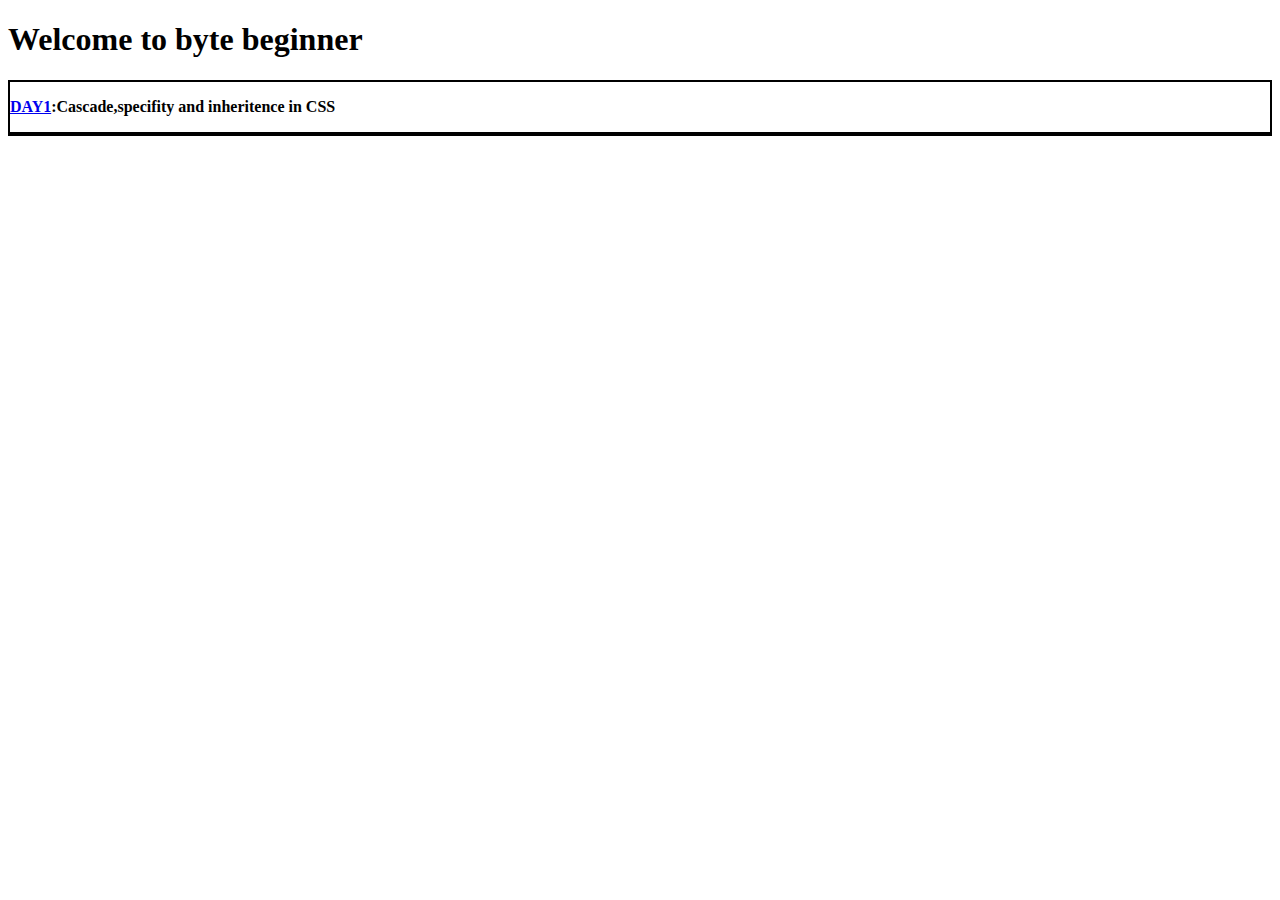
==== index.html @ 5ff83a12 "day1" ====
<!DOCTYPE html>
<html lang="en">
<head>
    <meta charset="UTF-8">
    <meta name="viewport" content="width=device-width, initial-scale=1.0">
    <title>Byte Beginner</title>
    <link rel="stylesheet" href="style.css">
</head>
<body>
    <!-- Format of the webise will be
        1. header -> logo and introduction
        2. day of code section (last 3 days of code), it will contain notes and snippet of all daily learning. Basically notes Blog.
        3. Project sction all completed projects and their showdown. 
    
    -->

    <header>
        <h1>Welcome to byte beginner</h1>
    </header>
    
    <section class="dayofcode">
        <div class="days">
            <p><b><a href="/daysofcode/Day1/day1.html">DAY1</a>:Cascade,specifity and inheritence in CSS</b></p>
        </div>
    </section>

    <section class="completedproject">

    </section>


    
</body>
</html>
---- style.css ----
header{
    font-weight: bolder;
}

.dayofcode{
    border: 1px solid black;

}

.completedproject{
    border: 1px solid black;
}

.days{
    border: 1px solid black;
}
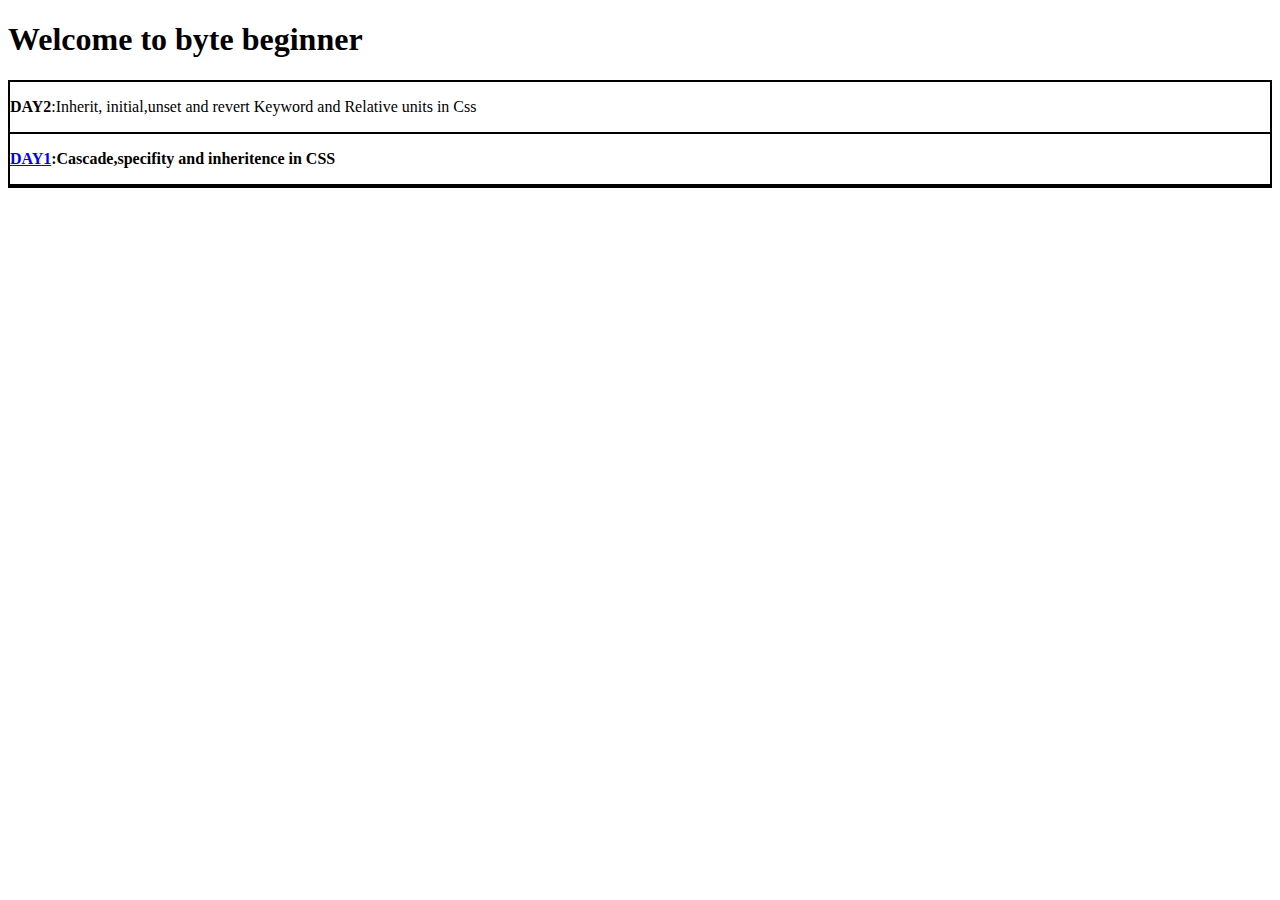
==== commit 04ab49e5: "day2" ====
--- a/index.html
+++ b/index.html
@@ -20,6 +20,9 @@
     
     <section class="dayofcode">
         <div class="days">
+            <p><b><a href="/daysofcode/Day2/day2.html"></a>DAY2</b>:Inherit, initial,unset and revert Keyword and Relative units in Css</p>
+        </div>
+        <div class="days">
             <p><b><a href="/daysofcode/Day1/day1.html">DAY1</a>:Cascade,specifity and inheritence in CSS</b></p>
         </div>
     </section>
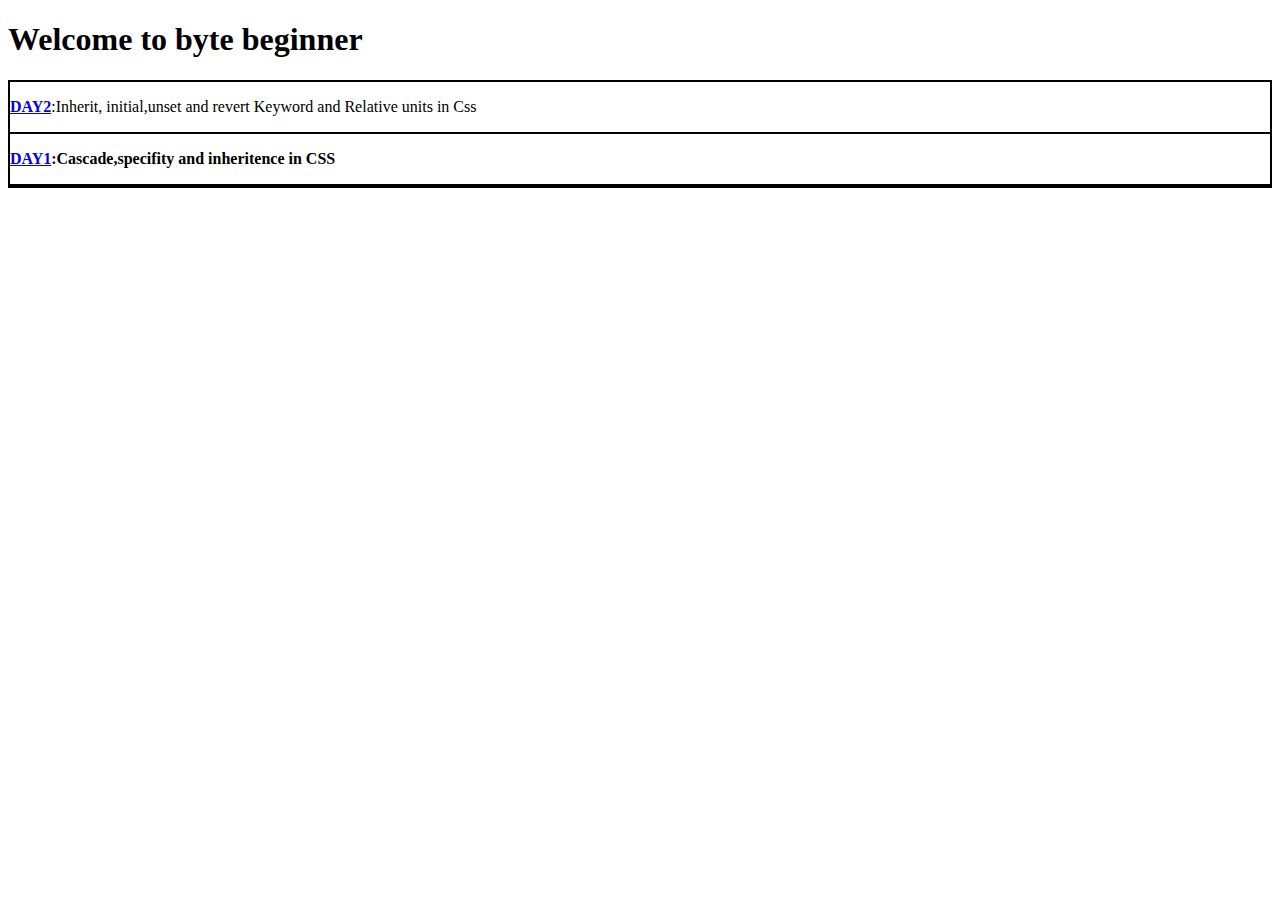
==== commit 5eaa75b5: "day3" ====
--- a/index.html
+++ b/index.html
@@ -20,7 +20,7 @@
     
     <section class="dayofcode">
         <div class="days">
-            <p><b><a href="/daysofcode/Day2/day2.html"></a>DAY2</b>:Inherit, initial,unset and revert Keyword and Relative units in Css</p>
+            <p><b><a href="/daysofcode/Day2/day2.html">DAY2</a></b>:Inherit, initial,unset and revert Keyword and Relative units in Css</p>
         </div>
         <div class="days">
             <p><b><a href="/daysofcode/Day1/day1.html">DAY1</a>:Cascade,specifity and inheritence in CSS</b></p>
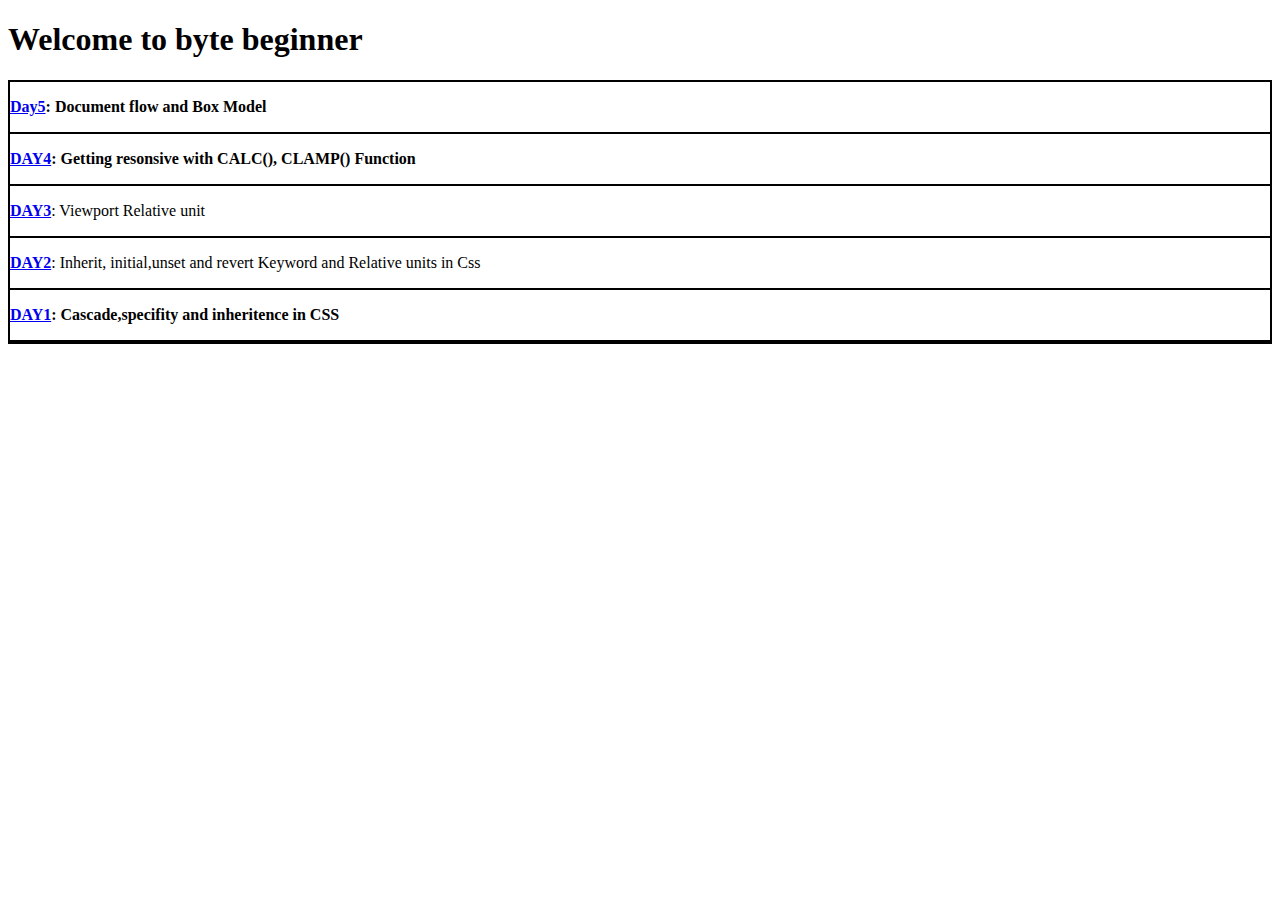
==== commit ce4ba207: "day6" ====
--- a/index.html
+++ b/index.html
@@ -20,10 +20,19 @@
     
     <section class="dayofcode">
         <div class="days">
-            <p><b><a href="/daysofcode/Day2/day2.html">DAY2</a></b>:Inherit, initial,unset and revert Keyword and Relative units in Css</p>
+            <p><b><a href="/daysofcode/Day5/day5.html">Day5</a>: Document flow and Box Model</b></p>
         </div>
         <div class="days">
-            <p><b><a href="/daysofcode/Day1/day1.html">DAY1</a>:Cascade,specifity and inheritence in CSS</b></p>
+            <p><b><a href="/daysofcode/Day4/day4.html">DAY4</a>: Getting resonsive with CALC(), CLAMP() Function</b></p>
+        </div>
+        <div class="days">
+            <p><b><a href="/daysofcode/Day3/day3.html">DAY3</a></b>: Viewport Relative unit </p>
+        </div>
+        <div class="days">
+            <p><b><a href="/daysofcode/Day2/day2.html">DAY2</a></b>: Inherit, initial,unset and revert Keyword and Relative units in Css</p>
+        </div>
+        <div class="days">
+            <p><b><a href="/daysofcode/Day1/day1.html">DAY1</a>: Cascade,specifity and inheritence in CSS</b></p>
         </div>
     </section>
 
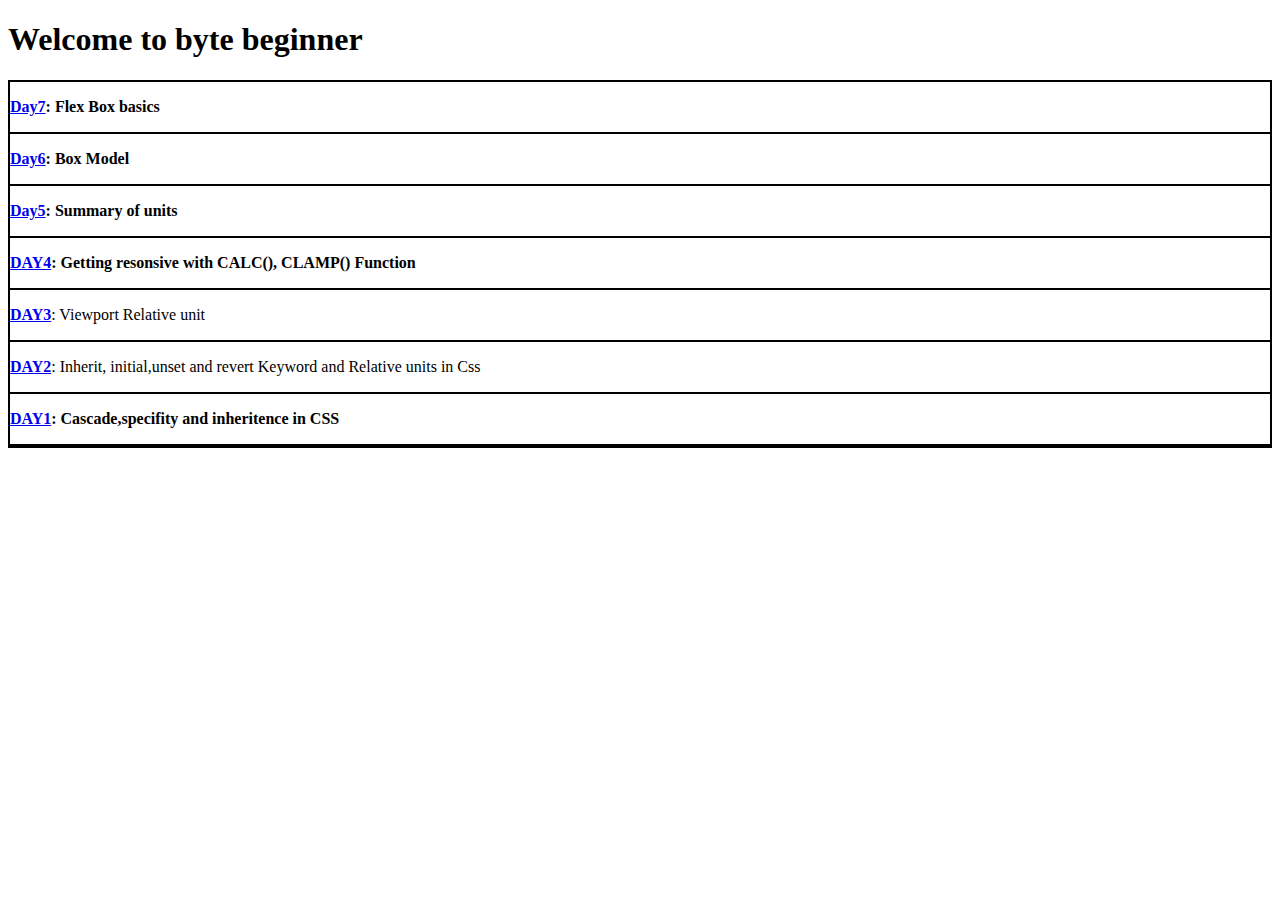
==== commit acd4092b: "day7" ====
--- a/index.html
+++ b/index.html
@@ -20,7 +20,13 @@
     
     <section class="dayofcode">
         <div class="days">
-            <p><b><a href="/daysofcode/Day5/day5.html">Day5</a>: Document flow and Box Model</b></p>
+            <p><b><a href="/daysofcode/Day7/day7.html">Day7</a>: Flex Box basics</b></p>
+        </div>
+        <div class="days">
+            <p><b><a href="/daysofcode/Day6/day6.html">Day6</a>: Box Model</b></p>
+        </div>
+        <div class="days">
+            <p><b><a href="/daysofcode/Day5/day5.html">Day5</a>: Summary of units</b></p>
         </div>
         <div class="days">
             <p><b><a href="/daysofcode/Day4/day4.html">DAY4</a>: Getting resonsive with CALC(), CLAMP() Function</b></p>
